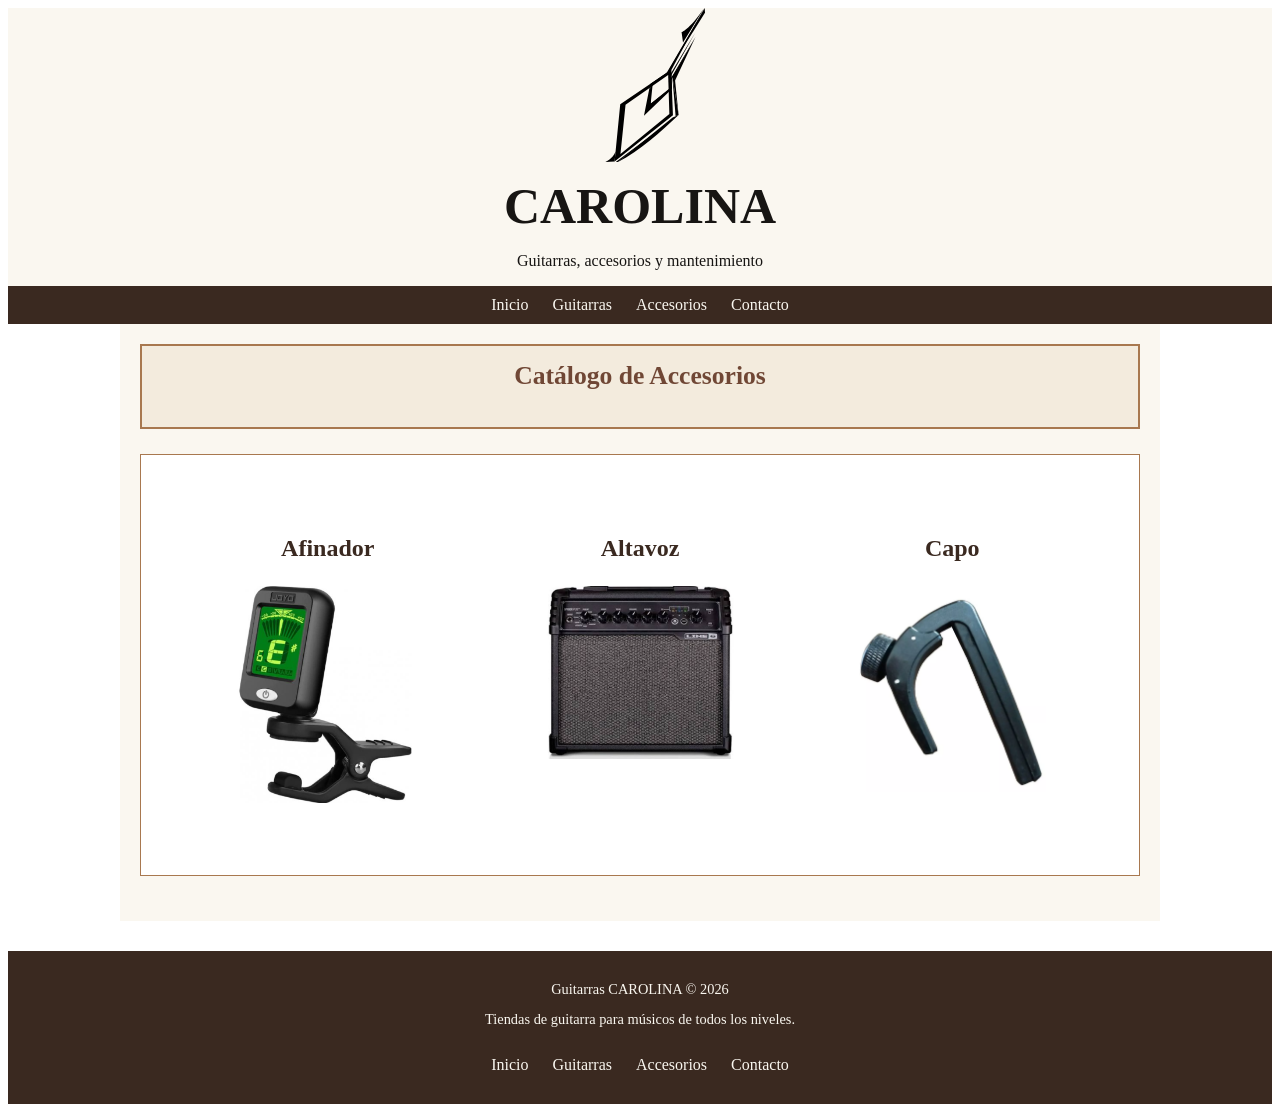
==== cat_accs.html @ c2881f68 "Commit 1" ====
<!DOCTYPE html>
<html lang="es">

<head>
    <meta charset="UTF-8">
    <title>CAROLINA - GUITARRAS</title>
    <link rel="shortcut icon" href="img/logo.svg" type="image/x-icon">
    <link rel="stylesheet" href="css/styles.css">

</head>



<body>
    <header>
        <div>
            <a href="index.html">
                <img src="img/logo.svg" alt="LOGO_GUITARRASCAROLINA">
            </a>
        </div>
        <h1>CAROLINA</h1>
        <p>Guitarras, accesorios y mantenimiento</p>
        <nav>
            <ul>
            <li><a href="index.html">Inicio</a></li>
            <li><a href="cat_guitarras.html">Guitarras</a></li>
            <li><a href="cat_accs.html">Accesorios</a></li>
            <li><a href="contacto.html">Contacto</a></li>
        </ul>
        </nav>
        

    </header>

    <main>
        <nav>

            <h2>Catálogo de Accesorios</h2>
        </nav>

        <section id="accesorios">
            <ul>
                <li>
                    <article>
                        <a href="productos/Afinador.html">
                        <h3>Afinador</h3>
                    <figure>
                        <img src="img/Afinador.png" alt="Afinador">
                    </figure>
                    </a>
                    </article>
                </li>
                <li>
                    <article>
                        <a href="productos/Altavoz.html">
                        <h3>Altavoz</h3>
                    <figure>
                        <img src="img/Altavoz.png" alt="Altavoz">
                    </figure>
                    </a>
                    </article>
                </li>
                
                <li>
                    <article>
                    
                    <a href="productos/Capo.html">
                    <h3>Capo</h3>
                    <figure>
                        <img src="img/Capo.png" alt="Capo">
                    </figure>
                    </a>
                    </article>
                </li>
            </ul>
            
           
            
           
        </section>
    </main>
    <footer>
        <p>Guitarras CAROLINA &copy; 2026</p>
        <p>
            Tiendas de guitarra para músicos de todos los niveles.
        </p>
        <nav>
            <ul>
                <li><a href="index.html">Inicio</a></li>
                <li><a href="cat_guitarras.html">Guitarras</a></li>
                <li><a href="cat_accs.html">Accesorios</a></li>
                <li><a href="contacto.html">Contacto</a></li>
            </ul>
        </nav>
    </footer>
</body>



</html>
---- css/styles.css ----
:root {
    --color-0: #171513;
    --color-1: #3A2920;
    --color-2: #704735;
    --color-3: #A8784F;
    --color-4: #F3EBDD;
    --color-5: #FAF7F0;
  }

header {
    background-color: var(--color-5);
    color: var(--color-0);
    text-align: center; 
}

header div {
  margin-bottom: 10px;
}

header img {
  width: 100px;
  height: auto;
  margin-left: 30px;
}
header h1 {
  color: #171513;
  font-family: Cambria, Cochin, Georgia, Times, 'Times New Roman', serif;
  font-size: 50px;
  line-height: 1.2;
  margin: 10px;
}
header nav {
    background-color: #3A2920;
    padding: 10px;
    margin-top: 15px;
}

header nav ul {
    margin: 0;
    padding: 0;
}

header nav li {
    display: inline-block;
    margin: 0 10px;
}

header nav a {
    color: #FAF7F0;
    font-family: Georgia, 'Times New Roman', Times, serif, Helvetica, sans-serif;
    text-decoration: none;
}

header nav a:hover {
    color: #A8784F;
}

footer {
    background-color: #3A2920;
    color: #FAF7F0;
    text-align: center;
    padding: 20px;
    margin-top: 30px;
}

footer p {
    font-family: Cambria, Cochin, Georgia, Times, 'Times New Roman', serif;
    font-size: 0.9em;
    line-height: 1.5;
    margin: 8px;
}

footer nav {
    background-color: #3A2920;
    padding: 10px;
    margin-top: 15px;
}

footer nav ul {
    margin: 0;
    padding: 0;
}

footer nav li {
    display: inline-block;
    margin: 0 10px;
}

footer nav a {
    color: #FAF7F0;
    font-family: Georgia, 'Times New Roman', Times, serif, Helvetica, sans-serif;
    text-decoration: none;
}

footer nav a:hover {
    color: #A8784F;
}



main {
    background-color: #FAF7F0;
    color: #171513;
    padding: 20px;
    margin: 0 auto;
    max-width: 1000px;
}


main > nav {
    background-color: #F3EBDD;
    padding: 15px;
    margin-bottom: 25px;
    border: 2px solid #A8784F;
    text-align: center;
}

main > nav h2 {
    color: #704735;
    font-size: 1.6em;
    margin-top: 0;
}

main > nav ul {
    padding-left: 20px;
}

main > nav a {
    color: #704735;
    text-decoration: none;
    font-family: Cambria, Cochin, Georgia, Times, 'Times New Roman', serif;
    font-size: 1.2em;
}

main > nav a:hover {
    color: #A8784F;
}
main > nav li {
  display: inline-block;
  margin: 0 20px;
  
}

/* Secciones */
main section {
    padding: 20px;
    margin-bottom: 25px;
    border: 1px solid #A8784F;
    background-color: #FFFFFF;
}

main section h2 {
    color: #704735;
    font-family: Georgia, "Times New Roman", serif;
    font-size: 1.7em;
    text-align: center;
}

main section h3 {
    color: var(--color-1);
    font-family: Georgia, "Times New Roman", serif;
    font-size: 1.5em;
}

main section p {
    font-family: Georgia, 'Times New Roman', Times, serif;
    line-height: 1.5;
}

/* Enlaces de productos */
main section a {
    color: #704735;
    text-decoration: none;
    font-weight: bold;
}

main section a:hover {
    color: #A8784F;
}

/* PRODUCTOS DESTACADOS */

#productos ul {
    padding: 0;
    text-align: center;
}

#productos li {
    display: inline-block;
    width: 28%;
    margin: 10px;
    padding: 10px;
    vertical-align: top;
}

#productos li img {
    width: 100%;
    max-width: 200px;
    height: auto;
    display: block;
    margin: 0 auto 10px;
}

#productos li span {
    color: #704735;
    font-weight: bold;
}
#productos a :hover{
    color: #704735;
}

/*ELECTTRICAS*/
#electricas ul {
    padding: 0;
    text-align: center;
}

#electricas li {
    display: inline-block;
    width: 28%;
    margin: 10px;
    padding: 10px;
    vertical-align: top;
}

#electricas li img {
    width: 100%;
    max-width: 200px;
    height: auto;
    display: block;
    margin: 0 auto 10px;
}

#electricas li span {
    color: #704735;
    font-weight: bold;
}
#electricas a :hover{
  color: #A8784F;
}
/*ACUSTICAS*/
#acusticas ul {
    padding: 0;
    text-align: center;
}

#acusticas li {
    display: inline-block;
    width: 28%;
    margin: 10px;
    padding: 10px;
    vertical-align: top;
}

#acusticas li img {
    width: 100%;
    max-width: 200px;
    height: auto;
    display: block;
    margin: 0 auto 10px;
}

#acusticas li span {
    color: #704735;
    font-weight: bold;
}
#acusticas a :hover{
  color: #A8784F;
}
/*CLASICAS*/
#clasicas ul {
    padding: 0;
    text-align: center;
}

#clasicas li {
    display: inline-block;
    width: 28%;
    margin: 10px;
    padding: 10px;
    vertical-align: top;
}

#clasicas li img {
    width: 100%;
    max-width: 200px;
    height: auto;
    display: block;
    margin: 0 auto 10px;
}

#clasicas li span {
    color: #704735;
    font-weight: bold;
}
#clasicas a :hover{
  color: #A8784F;
}

/*ACCESORIOS*/
#accesorios ul {
    padding: 0;
    text-align: center;
}

#accesorios li {
    display: inline-block;
    width: 28%;
    margin: 10px;
    padding: 10px;
    vertical-align: top;
}

#accesorios li img {
    width: 100%;
    max-width: 200px;
    height: auto;
    display: block;
    margin: 0 auto 10px;
}

#accesorios li span {
    color: #704735;
    font-weight: bold;
}
#accesorios a :hover{
  color: #A8784F;
}

.fotos {
    text-align: center;
}
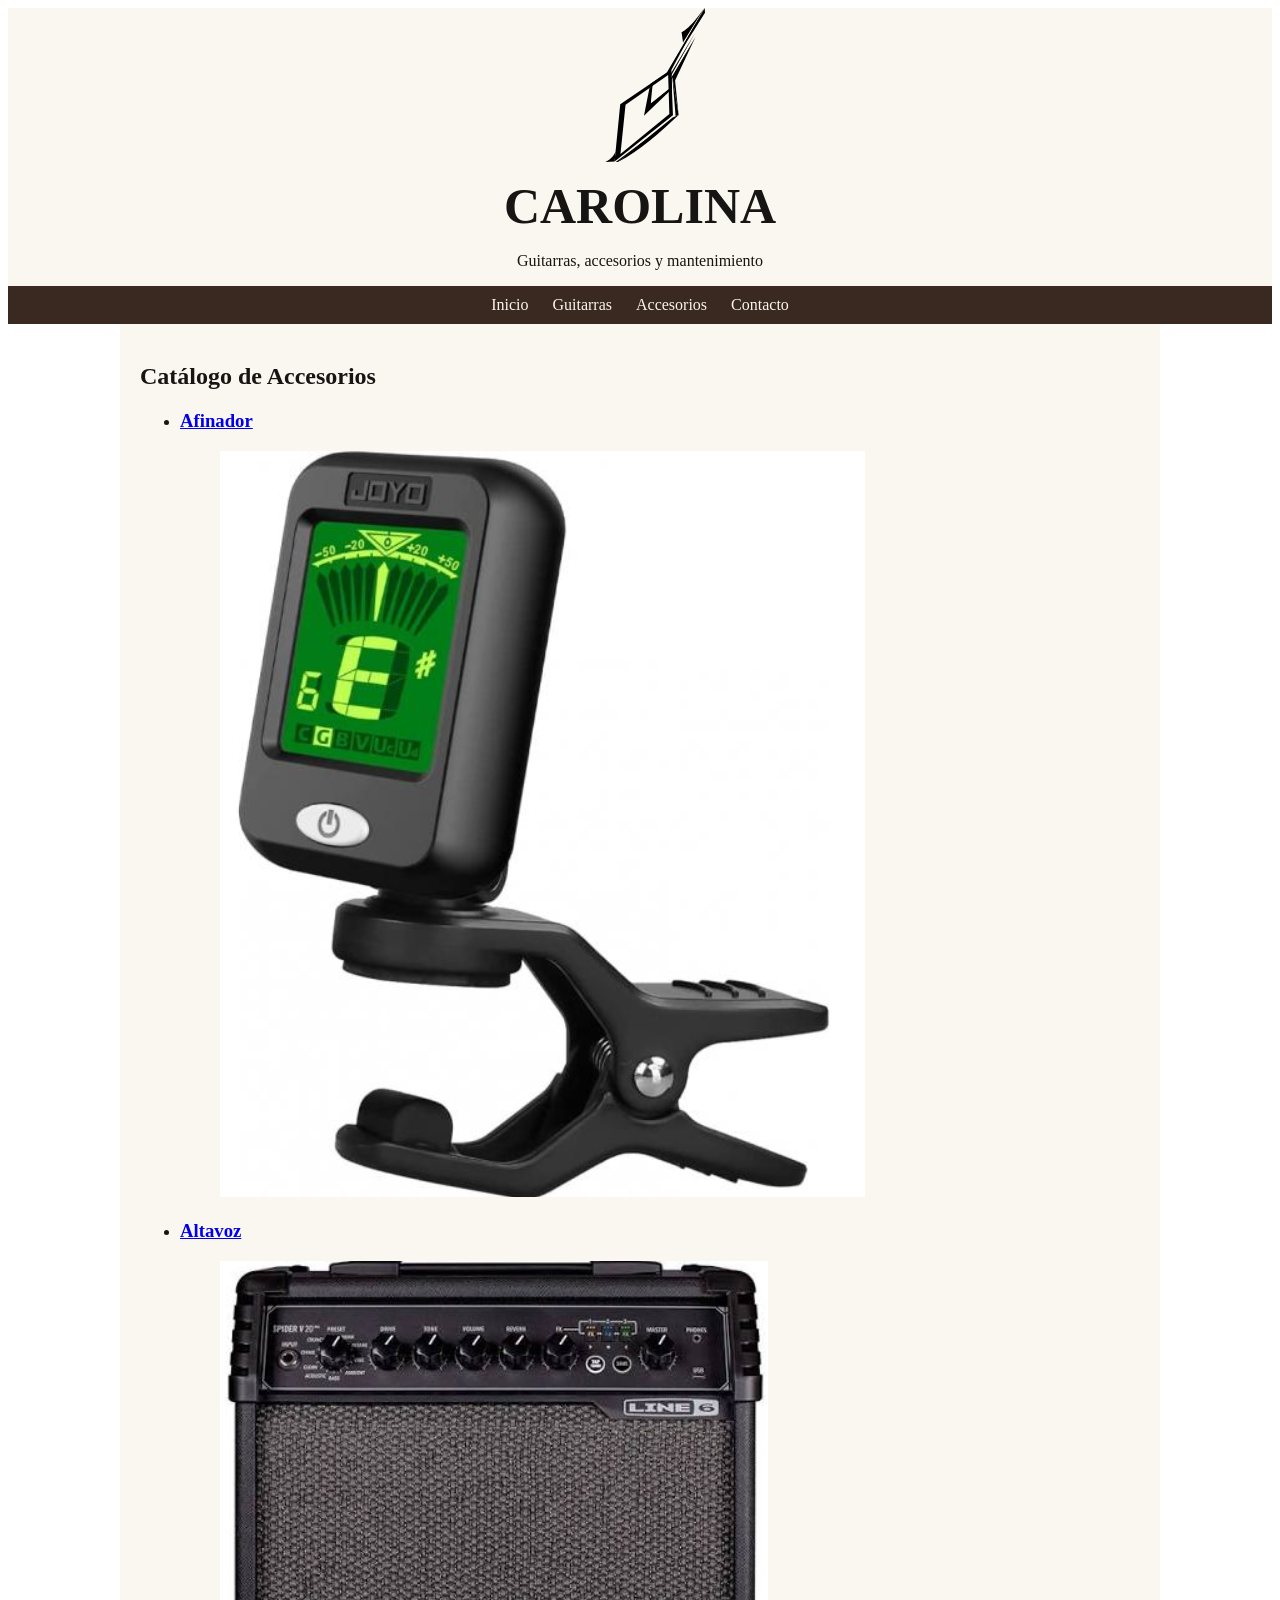
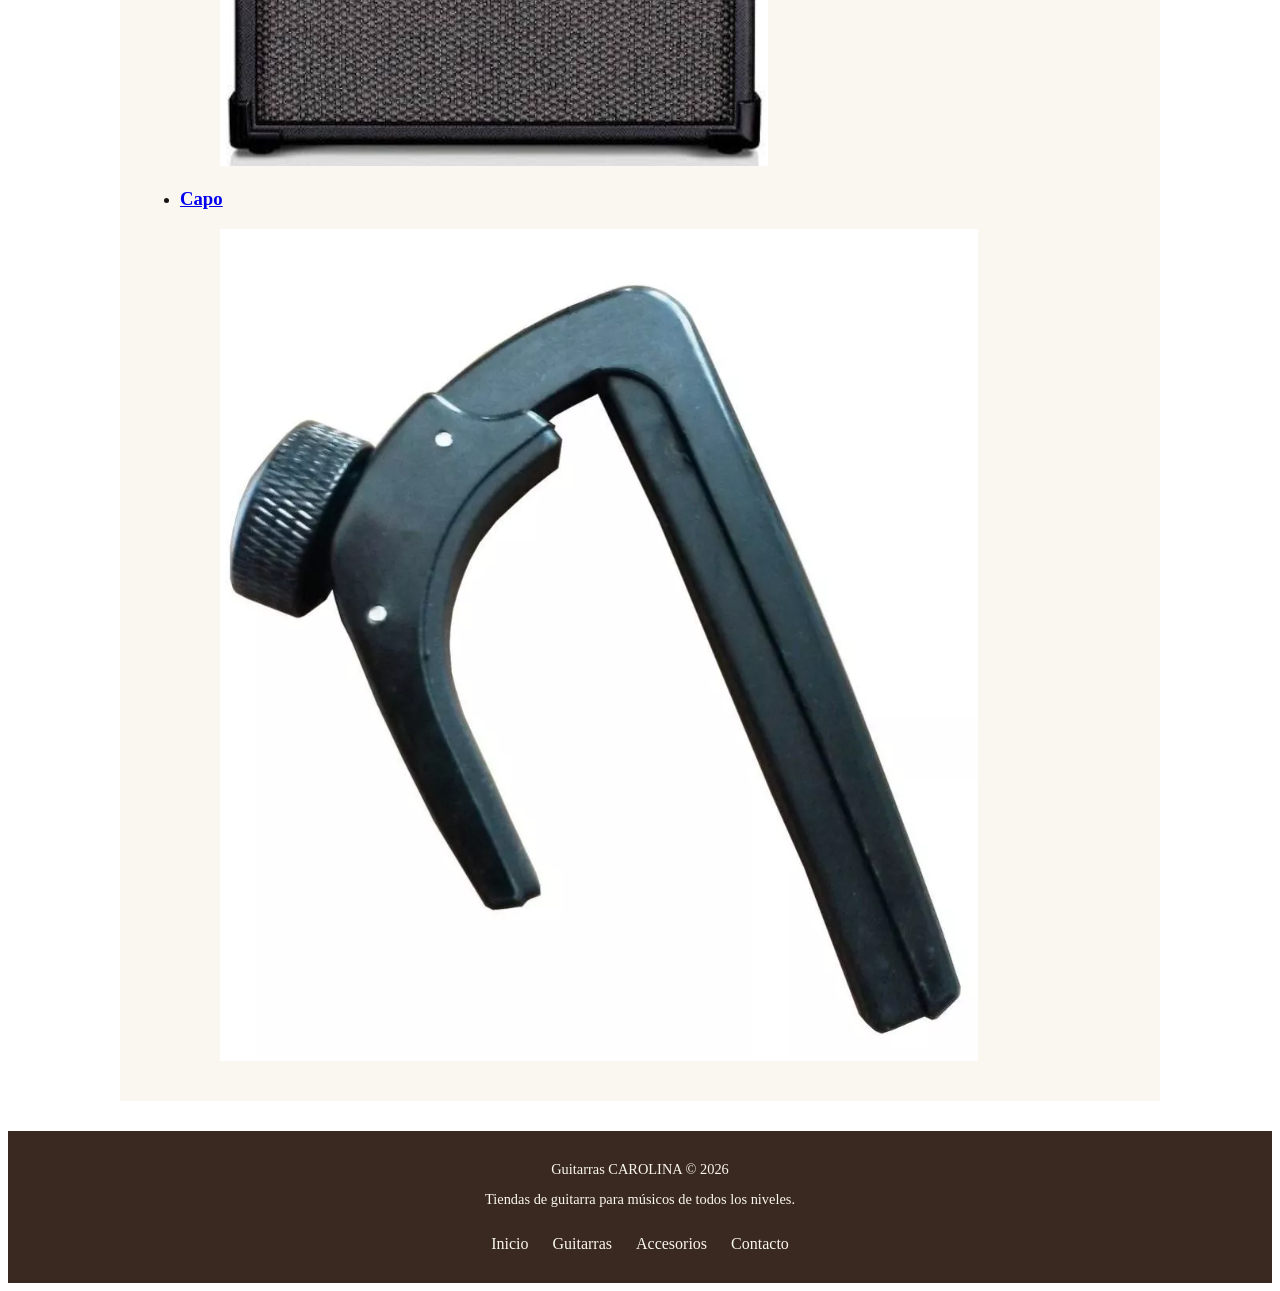
==== commit a991d54b: "reestructuracion" ====
--- a/cat_accs.html
+++ b/cat_accs.html
@@ -3,6 +3,7 @@
 
 <head>
     <meta charset="UTF-8">
+    <meta name="viewport" content="width=device-width, initial-scale=1.0">
     <title>CAROLINA - GUITARRAS</title>
     <link rel="shortcut icon" href="img/logo.svg" type="image/x-icon">
     <link rel="stylesheet" href="css/styles.css">
--- a/css/styles.css
+++ b/css/styles.css
@@ -7,6 +7,7 @@
     --color-5: #FAF7F0;
   }
 
+/*HEADER*/
 header {
     background-color: var(--color-5);
     color: var(--color-0);
@@ -55,6 +56,7 @@
     color: #A8784F;
 }
 
+/*FOOTER*/
 footer {
     background-color: #3A2920;
     color: #FAF7F0;
@@ -96,8 +98,7 @@
     color: #A8784F;
 }
 
-
-
+/*MAIN*/
 main {
     background-color: #FAF7F0;
     color: #171513;
@@ -106,228 +107,8 @@
     max-width: 1000px;
 }
 
+@media screen and (max-width: 600px) {
 
-main > nav {
-    background-color: #F3EBDD;
-    padding: 15px;
-    margin-bottom: 25px;
-    border: 2px solid #A8784F;
-    text-align: center;
-}
+    /* CSS para móviles */
 
-main > nav h2 {
-    color: #704735;
-    font-size: 1.6em;
-    margin-top: 0;
-}
-
-main > nav ul {
-    padding-left: 20px;
-}
-
-main > nav a {
-    color: #704735;
-    text-decoration: none;
-    font-family: Cambria, Cochin, Georgia, Times, 'Times New Roman', serif;
-    font-size: 1.2em;
-}
-
-main > nav a:hover {
-    color: #A8784F;
-}
-main > nav li {
-  display: inline-block;
-  margin: 0 20px;
-  
-}
-
-/* Secciones */
-main section {
-    padding: 20px;
-    margin-bottom: 25px;
-    border: 1px solid #A8784F;
-    background-color: #FFFFFF;
-}
-
-main section h2 {
-    color: #704735;
-    font-family: Georgia, "Times New Roman", serif;
-    font-size: 1.7em;
-    text-align: center;
-}
-
-main section h3 {
-    color: var(--color-1);
-    font-family: Georgia, "Times New Roman", serif;
-    font-size: 1.5em;
-}
-
-main section p {
-    font-family: Georgia, 'Times New Roman', Times, serif;
-    line-height: 1.5;
-}
-
-/* Enlaces de productos */
-main section a {
-    color: #704735;
-    text-decoration: none;
-    font-weight: bold;
-}
-
-main section a:hover {
-    color: #A8784F;
-}
-
-/* PRODUCTOS DESTACADOS */
-
-#productos ul {
-    padding: 0;
-    text-align: center;
-}
-
-#productos li {
-    display: inline-block;
-    width: 28%;
-    margin: 10px;
-    padding: 10px;
-    vertical-align: top;
-}
-
-#productos li img {
-    width: 100%;
-    max-width: 200px;
-    height: auto;
-    display: block;
-    margin: 0 auto 10px;
-}
-
-#productos li span {
-    color: #704735;
-    font-weight: bold;
-}
-#productos a :hover{
-    color: #704735;
-}
-
-/*ELECTTRICAS*/
-#electricas ul {
-    padding: 0;
-    text-align: center;
-}
-
-#electricas li {
-    display: inline-block;
-    width: 28%;
-    margin: 10px;
-    padding: 10px;
-    vertical-align: top;
-}
-
-#electricas li img {
-    width: 100%;
-    max-width: 200px;
-    height: auto;
-    display: block;
-    margin: 0 auto 10px;
-}
-
-#electricas li span {
-    color: #704735;
-    font-weight: bold;
-}
-#electricas a :hover{
-  color: #A8784F;
-}
-/*ACUSTICAS*/
-#acusticas ul {
-    padding: 0;
-    text-align: center;
-}
-
-#acusticas li {
-    display: inline-block;
-    width: 28%;
-    margin: 10px;
-    padding: 10px;
-    vertical-align: top;
-}
-
-#acusticas li img {
-    width: 100%;
-    max-width: 200px;
-    height: auto;
-    display: block;
-    margin: 0 auto 10px;
-}
-
-#acusticas li span {
-    color: #704735;
-    font-weight: bold;
-}
-#acusticas a :hover{
-  color: #A8784F;
-}
-/*CLASICAS*/
-#clasicas ul {
-    padding: 0;
-    text-align: center;
-}
-
-#clasicas li {
-    display: inline-block;
-    width: 28%;
-    margin: 10px;
-    padding: 10px;
-    vertical-align: top;
-}
-
-#clasicas li img {
-    width: 100%;
-    max-width: 200px;
-    height: auto;
-    display: block;
-    margin: 0 auto 10px;
-}
-
-#clasicas li span {
-    color: #704735;
-    font-weight: bold;
-}
-#clasicas a :hover{
-  color: #A8784F;
-}
-
-/*ACCESORIOS*/
-#accesorios ul {
-    padding: 0;
-    text-align: center;
-}
-
-#accesorios li {
-    display: inline-block;
-    width: 28%;
-    margin: 10px;
-    padding: 10px;
-    vertical-align: top;
-}
-
-#accesorios li img {
-    width: 100%;
-    max-width: 200px;
-    height: auto;
-    display: block;
-    margin: 0 auto 10px;
-}
-
-#accesorios li span {
-    color: #704735;
-    font-weight: bold;
-}
-#accesorios a :hover{
-  color: #A8784F;
-}
-
-.fotos {
-    text-align: center;
-}
-
+}
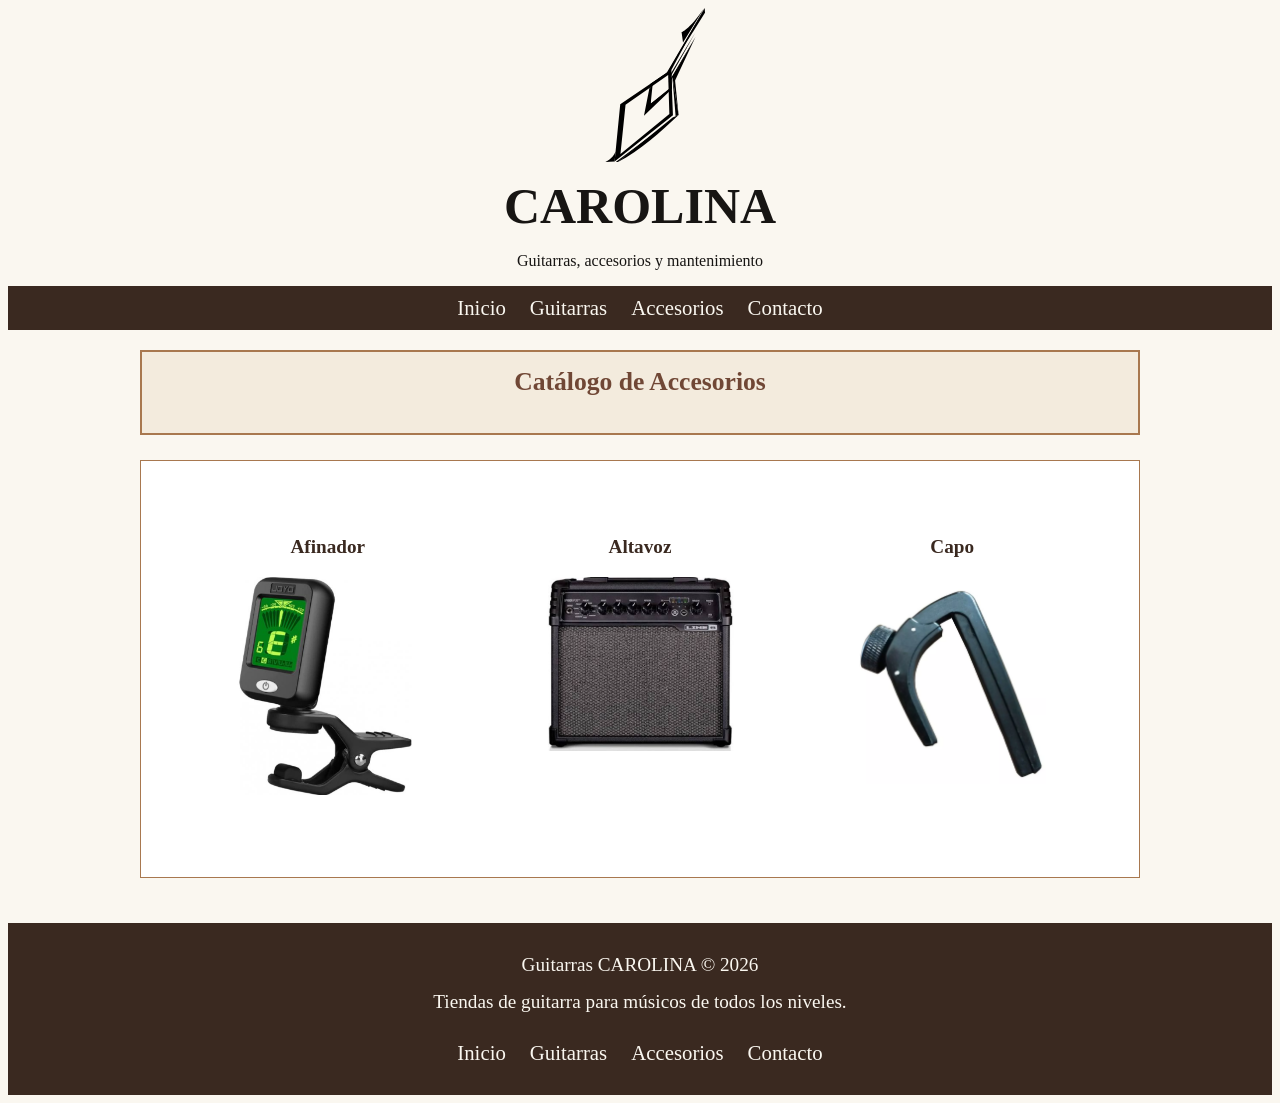
==== commit 5390b2d0: "media queries" ====
--- a/cat_accs.html
+++ b/cat_accs.html
@@ -46,7 +46,10 @@
                         <a href="productos/Afinador.html">
                         <h3>Afinador</h3>
                     <figure>
-                        <img src="img/Afinador.png" alt="Afinador">
+                        <div class="fotos">
+                            
+                            <img src="img/Afinador.png" alt="Afinador">
+                        </div>
                     </figure>
                     </a>
                     </article>
@@ -56,7 +59,10 @@
                         <a href="productos/Altavoz.html">
                         <h3>Altavoz</h3>
                     <figure>
-                        <img src="img/Altavoz.png" alt="Altavoz">
+                        <div class="fotos">
+
+                            <img src="img/Altavoz.png" alt="Altavoz">
+                        </div>
                     </figure>
                     </a>
                     </article>
@@ -68,7 +74,10 @@
                     <a href="productos/Capo.html">
                     <h3>Capo</h3>
                     <figure>
-                        <img src="img/Capo.png" alt="Capo">
+                        <div class="fotos">
+                            
+                            <img src="img/Capo.png" alt="Capo">
+                        </div>
                     </figure>
                     </a>
                     </article>
--- a/css/styles.css
+++ b/css/styles.css
@@ -6,6 +6,9 @@
     --color-4: #F3EBDD;
     --color-5: #FAF7F0;
   }
+  body {
+    background-color: var(--color-5);
+  }
 
 /*HEADER*/
 header {
@@ -50,6 +53,7 @@
     color: #FAF7F0;
     font-family: Georgia, 'Times New Roman', Times, serif, Helvetica, sans-serif;
     text-decoration: none;
+    font-size: 1.3em;
 }
 
 header nav a:hover {
@@ -62,12 +66,12 @@
     color: #FAF7F0;
     text-align: center;
     padding: 20px;
-    margin-top: 30px;
+    
 }
 
 footer p {
     font-family: Cambria, Cochin, Georgia, Times, 'Times New Roman', serif;
-    font-size: 0.9em;
+    font-size: 1.2em;
     line-height: 1.5;
     margin: 8px;
 }
@@ -92,6 +96,7 @@
     color: #FAF7F0;
     font-family: Georgia, 'Times New Roman', Times, serif, Helvetica, sans-serif;
     text-decoration: none;
+    font-size: 1.3em;
 }
 
 footer nav a:hover {
@@ -107,8 +112,679 @@
     max-width: 1000px;
 }
 
+main > nav {
+    background-color: #F3EBDD;
+    padding: 15px;
+    margin-bottom: 25px;
+    border: 2px solid #A8784F;
+    text-align: center;
+}
+
+main > nav h2 {
+    color: #704735;
+    font-size: 1.6em;
+    margin-top: 0;
+}
+
+main > nav ul {
+    padding-left: 20px;
+}
+
+main > nav a {
+    color: #704735;
+    text-decoration: none;
+    font-family: Cambria, Cochin, Georgia, Times, 'Times New Roman', serif;
+    font-size: 1.3em;
+}
+
+main > nav a:hover {
+    color: #A8784F;
+}
+main > nav li {
+  display: inline-block;
+  margin: 0 20px;
+  
+}
+
+main section a {
+    color: #704735;
+    text-decoration: none;
+    font-weight: bold;
+}
+
+main section a:hover {
+    color: #A8784F;
+}
+
+main section {
+    padding: 20px;
+    margin-bottom: 25px;
+    border: 1px solid #A8784F;
+    background-color: #FFFFFF;
+}
+
+main section h2 {
+    color: #704735;
+    font-family: Georgia, "Times New Roman", serif;
+    font-size: 1.7em;
+    text-align: center;
+}
+
+main section h3 {
+    color: var(--color-1);
+    font-family: Georgia, "Times New Roman", serif;
+    font-size: 1.5em;
+}
+
+main section p {
+    font-family: Georgia, 'Times New Roman', Times, serif;
+    line-height: 1.5;
+}
+/* PRODUCTOS DESTACADOS */
+#productos h3{
+    
+    font-family: Georgia, "Times New Roman", serif;
+    font-size: 1.2em;
+    text-align: center;
+}
+#productos p{
+    font-family: Georgia, 'Times New Roman', Times, serif;
+    line-height: 1.5;
+    text-align: center;
+}
+#productos ul {
+    padding: 0;
+    text-align: center;
+}
+
+#productos li {
+    display: inline-block;
+    width: 28%;
+    margin: 10px;
+    padding: 10px;
+    vertical-align: top;
+}
+
+#productos li img {
+    width: 100%;
+    max-width: 200px;
+    height: auto;
+    display: block;
+    margin: 0 auto 10px;
+}
+
+#productos li span {
+    color: #704735;
+    font-weight: bold;
+}
+#productos a :hover{
+    color: #704735;
+}
+
+#productos h3{
+    
+    font-family: Georgia, "Times New Roman", serif;
+    font-size: 1.2em;
+    text-align: center;
+}
+#productos p{
+    font-family: Georgia, 'Times New Roman', Times, serif;
+    line-height: 1.5;
+    text-align: center;
+}
+#productos ul {
+    padding: 0;
+    text-align: center;
+}
+
+#productos li {
+    display: inline-block;
+    width: 28%;
+    margin: 10px;
+    padding: 10px;
+    vertical-align: top;
+}
+
+#productos li img {
+    width: 100%;
+    max-width: 200px;
+    height: auto;
+    display: block;
+    margin: 0 auto 10px;
+}
+
+#productos li span {
+    color: #704735;
+    font-weight: bold;
+}
+#productos a :hover{
+    color: #704735;
+}
+/*ELECTRICAS*/
+#electricas h3{
+    
+    font-family: Georgia, "Times New Roman", serif;
+    font-size: 1.2em;
+    text-align: center;
+}
+#electricas p{
+    font-family: Georgia, 'Times New Roman', Times, serif;
+    line-height: 1.5;
+    text-align: center;
+}
+#electricas ul {
+    padding: 0;
+    text-align: center;
+}
+
+#electricas li {
+    display: inline-block;
+    width: 28%;
+    margin: 10px;
+    padding: 10px;
+    vertical-align: top;
+}
+
+#electricas li img {
+    width: 100%;
+    max-width: 200px;
+    height: auto;
+    display: block;
+    margin: 0 auto 10px;
+}
+
+#electricas li span {
+    color: #704735;
+    font-weight: bold;
+}
+#electricas a :hover{
+    color: #704735;
+}
+
+#electricas h3{
+    
+    font-family: Georgia, "Times New Roman", serif;
+    font-size: 1.2em;
+    text-align: center;
+}
+#electricas p{
+    font-family: Georgia, 'Times New Roman', Times, serif;
+    line-height: 1.5;
+    text-align: center;
+}
+#electricas ul {
+    padding: 0;
+    text-align: center;
+}
+
+#electricas li {
+    display: inline-block;
+    width: 28%;
+    margin: 10px;
+    padding: 10px;
+    vertical-align: top;
+}
+
+#electricas li img {
+    width: 100%;
+    max-width: 200px;
+    height: auto;
+    display: block;
+    margin: 0 auto 10px;
+}
+
+#electricas li span {
+    color: #704735;
+    font-weight: bold;
+}
+#electricas a :hover{
+    color: #704735;
+}
+/*ACUSTICAS*/
+#acusticas h3{
+    
+    font-family: Georgia, "Times New Roman", serif;
+    font-size: 1.2em;
+    text-align: center;
+}
+#acusticas p{
+    font-family: Georgia, 'Times New Roman', Times, serif;
+    line-height: 1.5;
+    text-align: center;
+}
+#acusticas ul {
+    padding: 0;
+    text-align: center;
+}
+
+#acusticas li {
+    display: inline-block;
+    width: 28%;
+    margin: 10px;
+    padding: 10px;
+    vertical-align: top;
+}
+
+#acusticas li img {
+    width: 100%;
+    max-width: 200px;
+    height: auto;
+    display: block;
+    margin: 0 auto 10px;
+}
+
+#acusticas li span {
+    color: #704735;
+    font-weight: bold;
+}
+#acusticas a :hover{
+    color: #704735;
+}
+
+#acusticas h3{
+    
+    font-family: Georgia, "Times New Roman", serif;
+    font-size: 1.2em;
+    text-align: center;
+}
+#acusticas p{
+    font-family: Georgia, 'Times New Roman', Times, serif;
+    line-height: 1.5;
+    text-align: center;
+}
+#acusticas ul {
+    padding: 0;
+    text-align: center;
+}
+
+#acusticas li {
+    display: inline-block;
+    width: 28%;
+    margin: 10px;
+    padding: 10px;
+    vertical-align: top;
+}
+
+#acusticas li img {
+    width: 100%;
+    max-width: 200px;
+    height: auto;
+    display: block;
+    margin: 0 auto 10px;
+}
+
+#acusticas li span {
+    color: #704735;
+    font-weight: bold;
+}
+#acusticas a :hover{
+    color: #704735;
+}
+/*CLASICAS*/
+#clasicas h3{
+    
+    font-family: Georgia, "Times New Roman", serif;
+    font-size: 1.2em;
+    text-align: center;
+}
+#clasicas p{
+    font-family: Georgia, 'Times New Roman', Times, serif;
+    line-height: 1.5;
+    text-align: center;
+}
+#clasicas ul {
+    padding: 0;
+    text-align: center;
+}
+
+#clasicas li {
+    display: inline-block;
+    width: 28%;
+    margin: 10px;
+    padding: 10px;
+    vertical-align: top;
+}
+
+#clasicas li img {
+    width: 100%;
+    max-width: 200px;
+    height: auto;
+    display: block;
+    margin: 0 auto 10px;
+}
+
+#clasicas li span {
+    color: #704735;
+    font-weight: bold;
+}
+#clasicas a :hover{
+    color: #704735;
+}
+
+#clasicas h3{
+    
+    font-family: Georgia, "Times New Roman", serif;
+    font-size: 1.2em;
+    text-align: center;
+}
+#clasicas p{
+    font-family: Georgia, 'Times New Roman', Times, serif;
+    line-height: 1.5;
+    text-align: center;
+}
+#clasicas ul {
+    padding: 0;
+    text-align: center;
+}
+
+#clasicas li {
+    display: inline-block;
+    width: 28%;
+    margin: 10px;
+    padding: 10px;
+    vertical-align: top;
+}
+
+#clasicas li img {
+    width: 100%;
+    max-width: 200px;
+    height: auto;
+    display: block;
+    margin: 0 auto 10px;
+}
+
+#clasicas li span {
+    color: #704735;
+    font-weight: bold;
+}
+#clasicas a :hover{
+    color: #704735;
+}
+
+/*CLASICAS*/
+#accesorios h3{
+    
+    font-family: Georgia, "Times New Roman", serif;
+    font-size: 1.2em;
+    text-align: center;
+}
+#accesorios p{
+    font-family: Georgia, 'Times New Roman', Times, serif;
+    line-height: 1.5;
+    text-align: center;
+}
+#accesorios ul {
+    padding: 0;
+    text-align: center;
+}
+
+#accesorios li {
+    display: inline-block;
+    width: 28%;
+    margin: 10px;
+    padding: 10px;
+    vertical-align: top;
+}
+
+#accesorios li img {
+    width: 100%;
+    max-width: 200px;
+    height: auto;
+    display: block;
+    margin: 0 auto 10px;
+}
+
+#accesorios li span {
+    color: #704735;
+    font-weight: bold;
+}
+#accesorios a :hover{
+    color: #704735;
+}
+
+#accesorios h3{
+    
+    font-family: Georgia, "Times New Roman", serif;
+    font-size: 1.2em;
+    text-align: center;
+}
+#accesorios p{
+    font-family: Georgia, 'Times New Roman', Times, serif;
+    line-height: 1.5;
+    text-align: center;
+}
+#accesorios ul {
+    padding: 0;
+    text-align: center;
+}
+
+#accesorios li {
+    display: inline-block;
+    width: 28%;
+    margin: 10px;
+    padding: 10px;
+    vertical-align: top;
+}
+
+#accesorios li img {
+    width: 100%;
+    max-width: 200px;
+    height: auto;
+    display: block;
+    margin: 0 auto 10px;
+}
+
+#accesorios li span {
+    color: #704735;
+    font-weight: bold;
+}
+#accesorios a :hover{
+    color: #704735;
+}
+.fotos {
+    display: flex;
+    justify-content: center;
+    align-items: center;
+    gap: 20px;
+}
+
+.fotos img {
+    width: 300px;
+    height: 400px;
+    object-fit: contain;
+}
+
 @media screen and (max-width: 600px) {
 
-    /* CSS para móviles */
+    /* =========================
+       HEADER
+       ========================= */
+
+    header {
+        padding: 15px;
+    }
+
+    header img {
+        max-width: 100px;
+        height: auto;
+    }
+
+    header h1 {
+        font-size: 1.8em;
+    }
+
+    header p {
+        font-size: 0.9em;
+    }
+
+
+    /* =========================
+       MENÚ DE NAVEGACIÓN
+       ========================= */
+
+    header nav ul {
+        padding: 0;
+    }
+
+    header nav li {
+        display: block;
+        margin: 10px 0;
+    }
+
+
+    /* =========================
+       CONTENIDO PRINCIPAL
+       ========================= */
+
+    main {
+        width: 100%;
+        padding: 10px;
+        box-sizing: border-box;
+    }
+
+
+    /* =========================
+       ÍNDICES
+       ========================= */
+
+    main > nav ul {
+        padding-left: 20px;
+    }
+
+
+    /* =========================
+       IMÁGENES GENERALES
+       ========================= */
+
+    main img {
+        max-width: 100%;
+        height: auto;
+    }
+
+
+    /* =========================
+       CATÁLOGO DE GUITARRAS
+       ========================= */
+
+    #electricas > ul,
+    #acusticas > ul,
+    #clasicas > ul {
+        padding: 0;
+    }
+
+    #electricas > ul > li,
+    #acusticas > ul > li,
+    #clasicas > ul > li {
+        display: block;
+        width: 100%;
+        margin-bottom: 30px;
+    }
+
+    #electricas article,
+    #acusticas article,
+    #clasicas article {
+        width: 100%;
+    }
+
+    #electricas article img,
+    #acusticas article img,
+    #clasicas article img {
+        max-width: 90%;
+        height: auto;
+    }
+
+
+    /* =========================
+       FOTOS DE PRODUCTOS
+       ========================= */
+
+    .fotos {
+        display: flex;
+        flex-direction: column;
+        align-items: center;
+        justify-content: center;
+        gap: 20px;
+        width: 100%;
+    }
+
+    .fotos img {
+        width: 250px;
+        height: 250px;
+        max-width: 90%;
+        object-fit: contain;
+    }
+
+
+    /* =========================
+       ACCESORIOS
+       ========================= */
+
+    #accesorios {
+        width: 100%;
+    }
+
+    #accesorios > article,
+    #accesorios article {
+        width: 100%;
+        box-sizing: border-box;
+    }
+
+    #accesorios figure {
+        width: 100%;
+        margin: 0;
+        text-align: center;
+    }
+
+    #accesorios img {
+        display: block;
+        width: 250px;
+        max-width: 90%;
+        height: auto;
+        margin: 0 auto;
+        object-fit: contain;
+    }
+
+
+    /* =========================
+       TABLAS
+       ========================= */
+
+    table {
+        width: 100%;
+        font-size: 0.9em;
+    }
+
+    th,
+    td {
+        padding: 6px;
+    }
+
+
+    /* =========================
+       AUDIO
+       ========================= */
+
+    audio {
+        width: 100%;
+        max-width: 400px;
+    }
+
+
+    /* =========================
+       FOOTER
+       ========================= */
+
+    footer {
+        padding: 20px 10px;
+    }
+
+    footer nav ul {
+        padding: 0;
+    }
+
+    footer nav li {
+        display: block;
+        margin: 10px 0;
+    }
 
 }
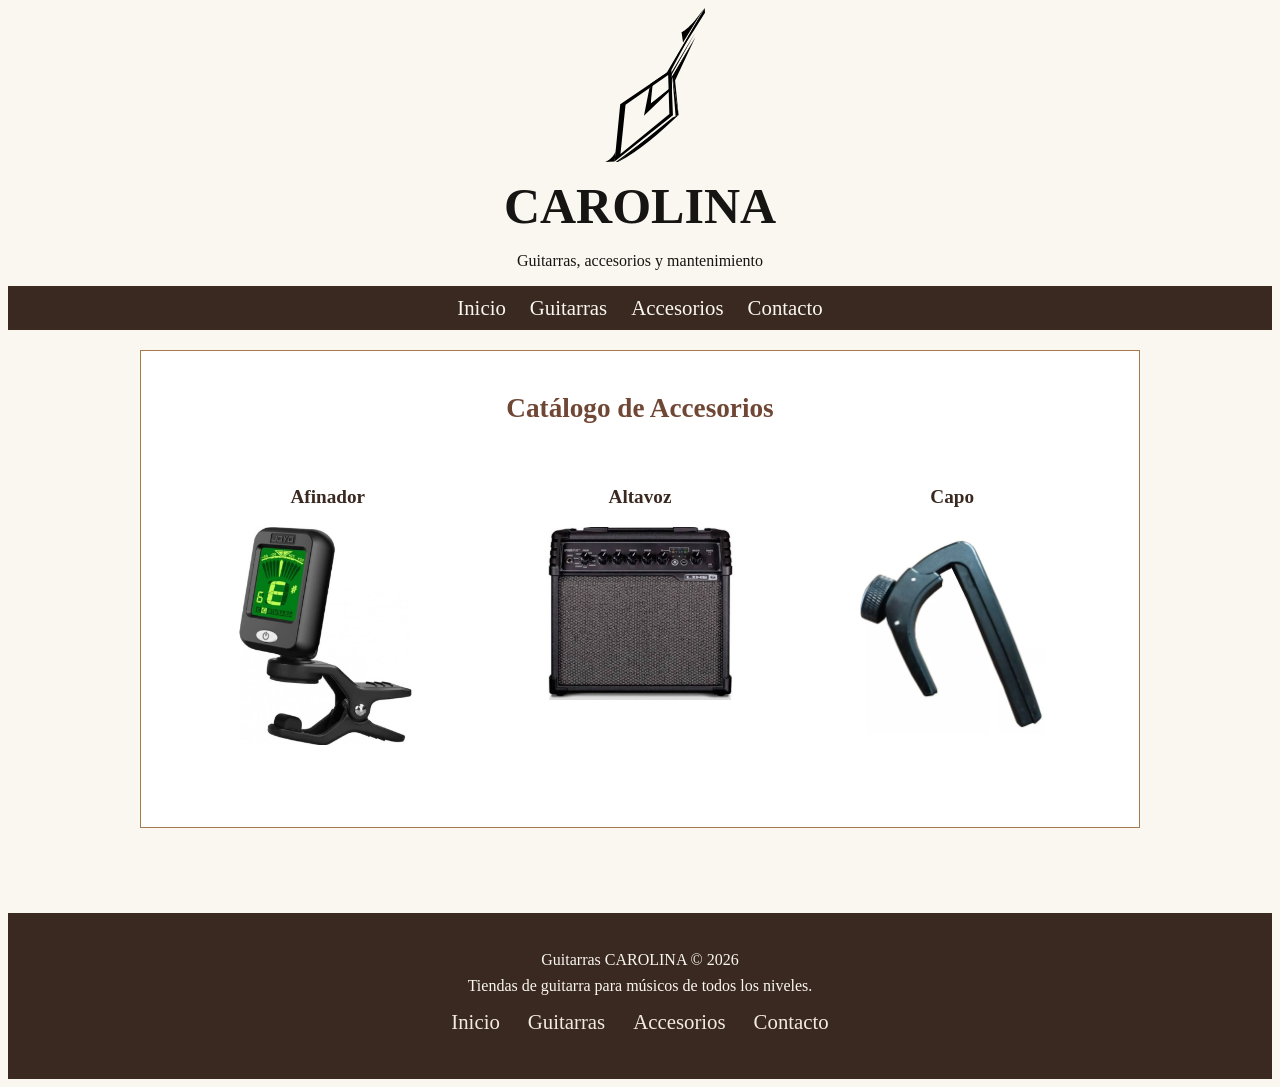
==== commit 032564ea: "Documentacion" ====
--- a/cat_accs.html
+++ b/cat_accs.html
@@ -34,12 +34,12 @@
     </header>
 
     <main>
-        <nav>
+
+        <section id="accesorios">
 
             <h2>Catálogo de Accesorios</h2>
-        </nav>
+    
 
-        <section id="accesorios">
             <ul>
                 <li>
                     <article>
--- a/css/styles.css
+++ b/css/styles.css
@@ -6,9 +6,9 @@
     --color-4: #F3EBDD;
     --color-5: #FAF7F0;
   }
-  body {
-    background-color: var(--color-5);
-  }
+body {
+background-color: var(--color-5);
+}
 
 /*HEADER*/
 header {
@@ -27,14 +27,14 @@
   margin-left: 30px;
 }
 header h1 {
-  color: #171513;
+  color: var(--color-0);
   font-family: Cambria, Cochin, Georgia, Times, 'Times New Roman', serif;
   font-size: 50px;
   line-height: 1.2;
   margin: 10px;
 }
 header nav {
-    background-color: #3A2920;
+    background-color: var(--color-1);
     padding: 10px;
     margin-top: 15px;
 }
@@ -50,62 +50,69 @@
 }
 
 header nav a {
-    color: #FAF7F0;
+    color: var(--color-5);
     font-family: Georgia, 'Times New Roman', Times, serif, Helvetica, sans-serif;
     text-decoration: none;
     font-size: 1.3em;
 }
 
 header nav a:hover {
-    color: #A8784F;
-}
-
-/*FOOTER*/
+    color: var(--color-3);
+}
+
+/* FOOTER */
 footer {
-    background-color: #3A2920;
-    color: #FAF7F0;
-    text-align: center;
-    padding: 20px;
-    
+    background-color: var(--color-1);
+    color: var(--color-5);
+    text-align: center;
+    padding: 30px 20px;
+    margin-top: 40px;
+    font-family: Georgia, 'Times New Roman', Times, serif;
+}
+
+footer h2 {
+    color: var(--color-4);
+    font-family: Cambria, Cochin, Georgia, Times, 'Times New Roman', serif;
+    margin-bottom: 15px;
 }
 
 footer p {
-    font-family: Cambria, Cochin, Georgia, Times, 'Times New Roman', serif;
-    font-size: 1.2em;
-    line-height: 1.5;
-    margin: 8px;
-}
-
-footer nav {
-    background-color: #3A2920;
-    padding: 10px;
-    margin-top: 15px;
-}
-
-footer nav ul {
-    margin: 0;
-    padding: 0;
-}
-
-footer nav li {
-    display: inline-block;
-    margin: 0 10px;
-}
-
-footer nav a {
-    color: #FAF7F0;
-    font-family: Georgia, 'Times New Roman', Times, serif, Helvetica, sans-serif;
+    margin: 8px 0;
+    font-size: 1em;
+}
+
+footer a {
+    color: var(--color-4);
     text-decoration: none;
     font-size: 1.3em;
 }
 
-footer nav a:hover {
-    color: #A8784F;
+footer a:hover {
+    color: var(--color-3);
+}
+
+footer ul {
+    list-style: none;
+    padding: 0;
+    margin: 15px 0;
+}
+
+footer li {
+    display: inline-block;
+    margin: 0 12px;
+}
+
+footer .copyright {
+    border-top: 1px solid var(--color-2);
+    margin-top: 20px;
+    padding-top: 15px;
+    color: var(--color-3);
+    font-size: 0.9em;
 }
 
 /*MAIN*/
 main {
-    background-color: #FAF7F0;
+    background-color:var(--color-5);
     color: #171513;
     padding: 20px;
     margin: 0 auto;
@@ -592,6 +599,64 @@
     width: 300px;
     height: 400px;
     object-fit: contain;
+}
+form {
+    max-width: 700px;
+    margin: 0 auto;
+}
+
+fieldset {
+    margin-bottom: 25px;
+    padding: 20px;
+    border: 1px solid #8b6f47;
+}
+
+legend {
+    padding: 0 10px;
+    font-weight: bold;
+}
+
+form p {
+    margin-bottom: 15px;
+}
+
+label {
+    display: block;
+    margin-bottom: 5px;
+}
+
+input[type="text"],
+input[type="email"],
+select,
+textarea {
+    width: 100%;
+    box-sizing: border-box;
+    padding: 10px;
+    border: 1px solid #8b6f47;
+    font-family: inherit;
+    font-size: 1em;
+}
+
+textarea {
+    resize: vertical;
+    min-height: 150px;
+}
+
+input[type="checkbox"] {
+    margin-right: 8px;
+}
+
+input[type="submit"] {
+    padding: 10px 20px;
+    border: 1px solid #8b6f47;
+    background-color: #8b6f47;
+    color: white;
+    font-size: 1em;
+    cursor: pointer;
+}
+
+input[type="submit"]:hover {
+    background-color: #6f5637;
 }
 
 @media screen and (max-width: 600px) {
@@ -787,4 +852,26 @@
         margin: 10px 0;
     }
 
+    form {
+        width: 100%;
+    }
+
+    fieldset {
+        padding: 15px;
+    }
+
+    input[type="text"],
+    input[type="email"],
+    select,
+    textarea {
+        width: 100%;
+        max-width: 100%;
+        box-sizing: border-box;
+    }
+
+    textarea {
+        height: 180px;
+    }
+
+
 }
